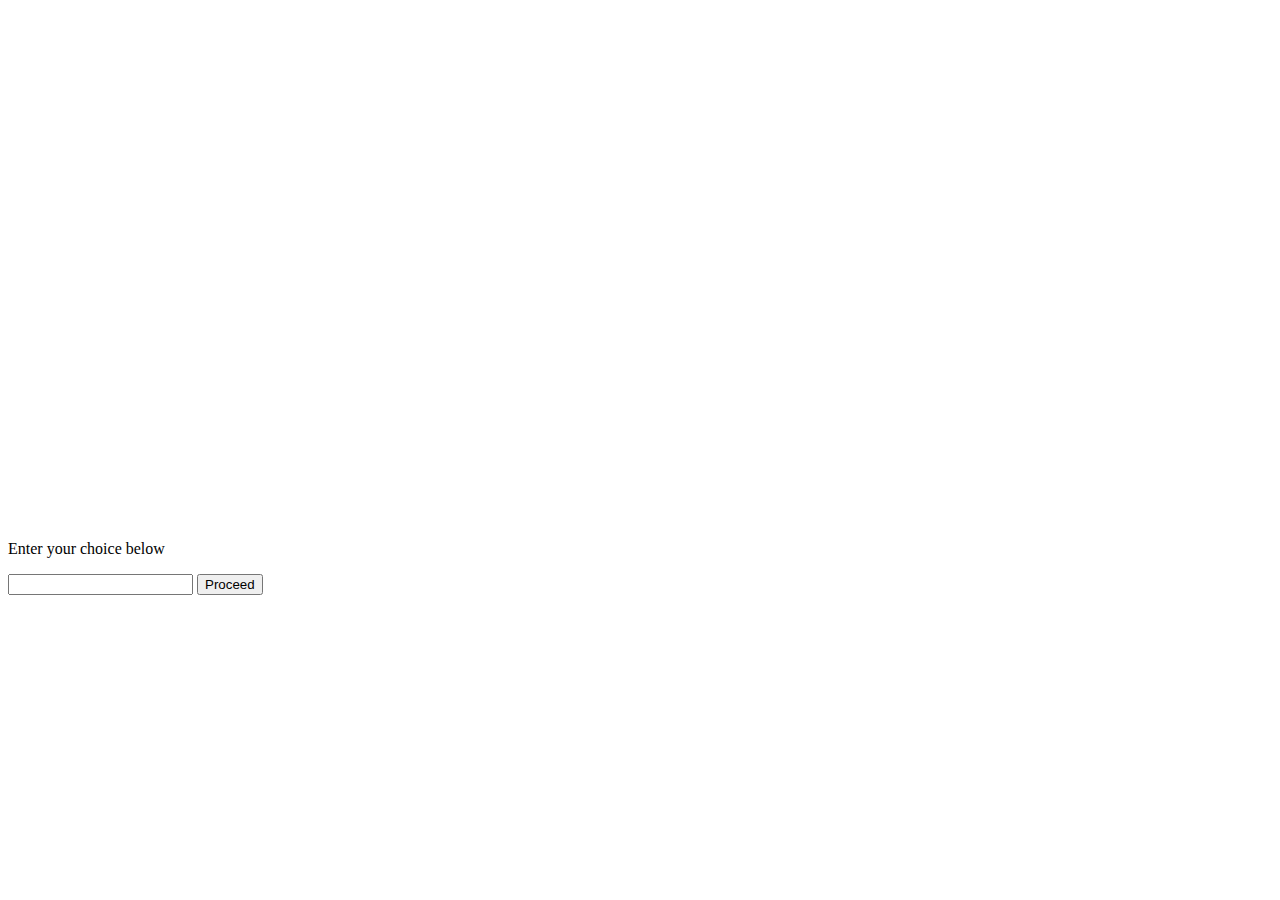
==== main.html @ 2e84b2a6 "Add files via upload" ====
<!DOCTYPE html>
<html>
    <head>
        <script href = "main.js"></script>
    </head>
    <body>
        <canvas id = "canvas" width="512" height="512"></canvas>
        <p>Enter your choice below</p>
        <form id = "input">
            <input>
            <button id = "enter">Proceed</button>
        </form>
        <img id = "butt", src = "buttonSprites.png", width = "0px", height = "0px">
        <img id = "bg", src = "bg.png", width = "0px", height = "0px">
        <img id = "menu", src = "menu.png", width = "0px", height = "0px">
    </body>
</html>
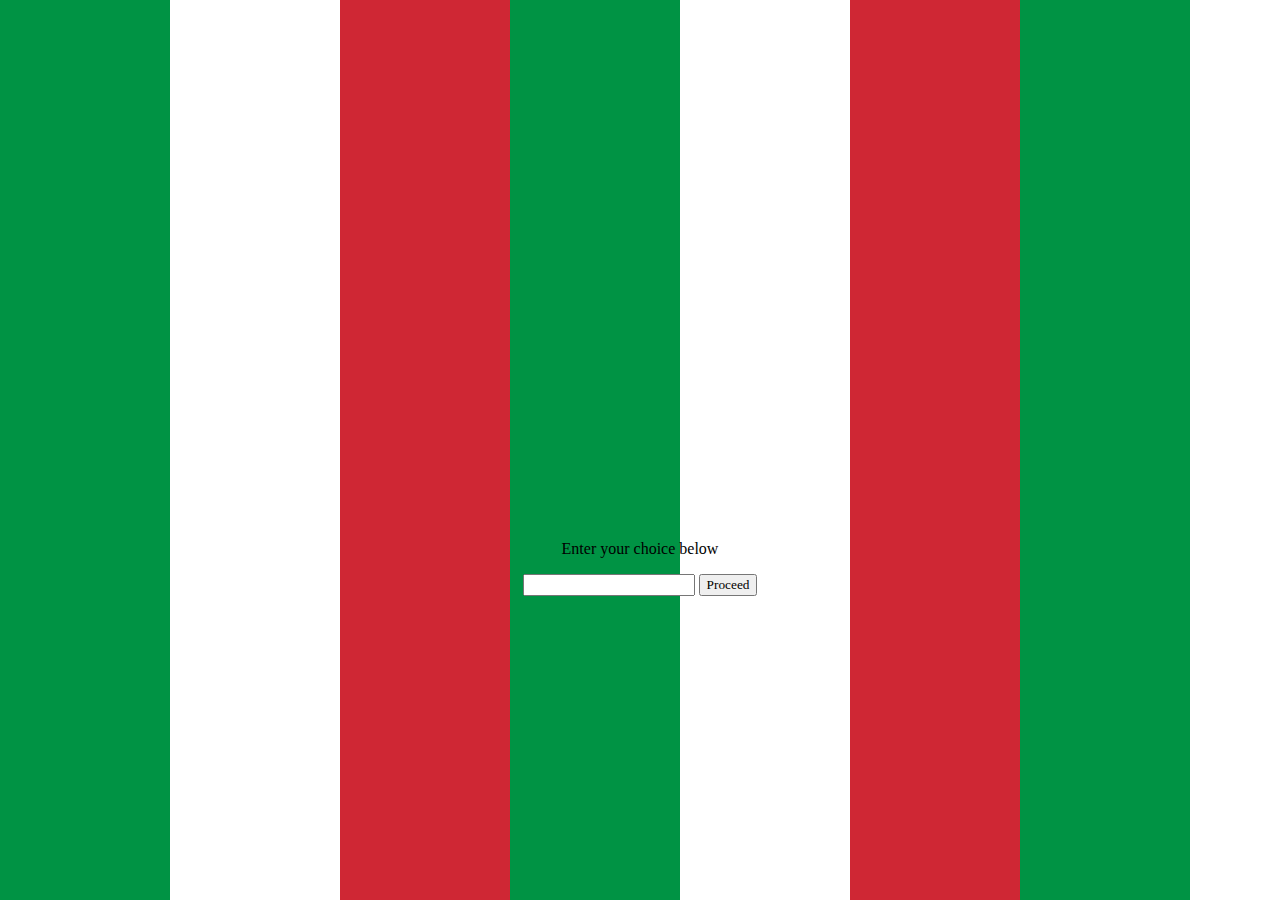
==== commit bc8ced5d: "Add files via upload" ====
--- a/main.html
+++ b/main.html
@@ -1,7 +1,7 @@
 <!DOCTYPE html>
 <html>
     <head>
-        <script href = "main.js"></script>
+        <link href = "index.css", rel = "stylesheet">
     </head>
     <body>
         <canvas id = "canvas" width="512" height="512"></canvas>
@@ -12,6 +12,9 @@
         </form>
         <img id = "butt", src = "buttonSprites.png", width = "0px", height = "0px">
         <img id = "bg", src = "bg.png", width = "0px", height = "0px">
+        <img id = "misery", src = "enemy.png", width = "0px", height = "0px">
         <img id = "menu", src = "menu.png", width = "0px", height = "0px">
+        <script src = "index.js"></script>
     </body>
+    
 </html>--- a/index.css
+++ b/index.css
@@ -0,0 +1,18 @@
+body {
+    background-image: url("flag.png");
+    align-items: center;
+    align-content: center;
+    text-align: center;
+}
+
+p {
+    font-family: "Comic Sans MS";
+}
+
+button {
+    font-family: "Comic Sans MS";
+}
+
+input {
+    font-family: "Comic Sans MS";
+}
